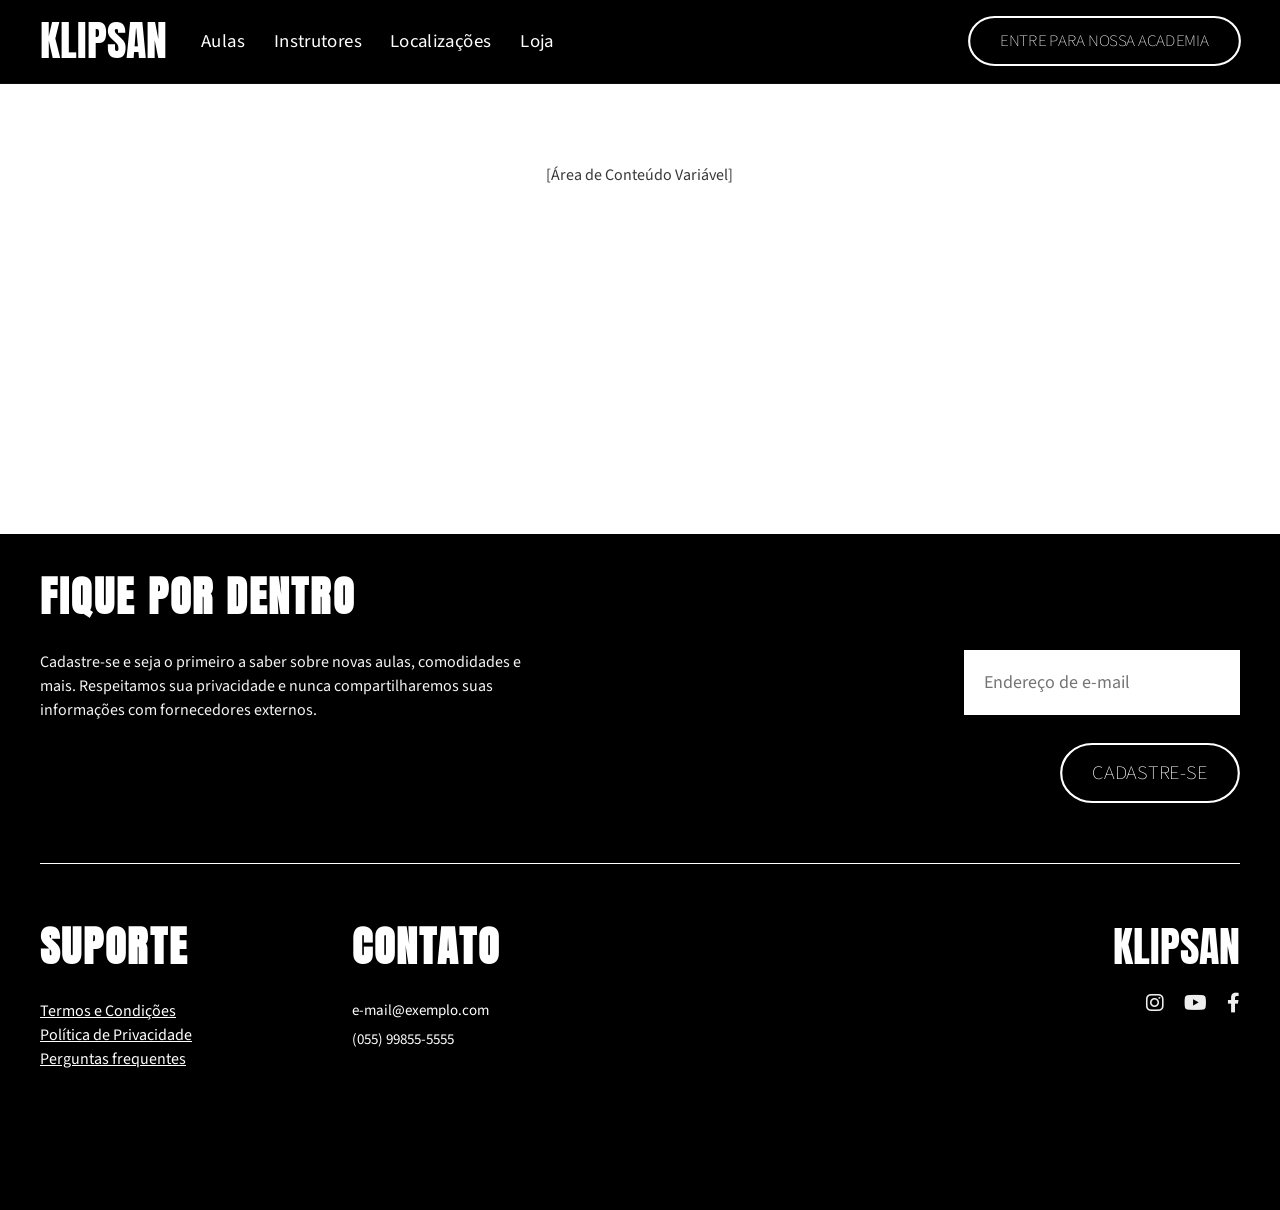
==== modelo.html @ 0a902683 "feat: implementei footer e header" ====
<!DOCTYPE html>
<html lang="pt-BR">
<head>
    <meta charset="UTF-8">
    <meta name="viewport" content="width=device-width, initial-scale=1.0">
    <title>Modelo Base | KLIPSAN</title>
    
    <link rel="stylesheet" href="base.css">
    
    <link rel="stylesheet" href="header-footer.css">
    <link rel="stylesheet" href="https://cdnjs.cloudflare.com/ajax/libs/font-awesome/6.0.0/css/all.min.css">
</head>
<body class="theme-dark">

    <header class="main-header">
        <div class="header-container">
            <div class="header-left">
                <a href="index.html" class="logo">KLIPSAN</a>
                <nav class="nav-menu">
                    <a href="aulas.html">Aulas</a>
                    <a href="instrutores.html">Instrutores</a>
                    <a href="localizacoes.html">Localizações</a>
                    <a href="loja.html">Loja</a>
                </nav>
            </div>
            
            <div class="header-right">
                <a href="entre.html" class="btn-pill">Entre para nossa academia</a>
            </div>
        </div>
    </header>

    <main>
        <section class="theme-light" style="padding: var(--section-padding); min-height: 50vh;">
            <div class="sqs-grid">
                <div style="grid-column: 2 / span 22; text-align: center;">
                    <p style="color: var(--color-dark-gray);">[Área de Conteúdo Variável]</p>
                </div>
            </div>
        </section>

        </main>

    <footer class="main-footer">
        <div class="footer-container">
            <h2>Fique por dentro</h2>
            <div class="newsletter-section">
                <div class="newsletter-text">
                    <p>Cadastre-se e seja o primeiro a saber sobre novas aulas, comodidades e mais. Respeitamos sua privacidade e nunca compartilharemos suas informações com fornecedores externos.</p>
                </div>
                <form class="newsletter-form">
                    <input type="email" placeholder="Endereço de e-mail" required>
                    <button type="submit" class="btn-pill">Cadastre-se</button>
                </form>
            </div>

            <hr class="footer-divider">

            <div class="footer-bottom-grid">
                <div class="footer-col">
                    <h3>Suporte</h3>
                    <nav class="footer-links">
                        <a href="#">Termos e Condições</a>
                        <a href="#">Política de Privacidade</a>
                        <a href="#">Perguntas frequentes</a>
                    </nav>
                </div>
                <div class="footer-col">
                    <h3>Contato</h3>
                    <p>e-mail@exemplo.com</p>
                    <p>(055) 99855-5555</p>
                </div>
                <div class="footer-col footer-right">
                    <h2 class="logo">KLIPSAN</h2>
                    <div class="social-icons">
                        <a href="#" aria-label="Instagram"><i class="fab fa-instagram"></i></a>
                        <a href="#" aria-label="YouTube"><i class="fab fa-youtube"></i></a>
                        <a href="#" aria-label="Facebook"><i class="fab fa-facebook-f"></i></a>
                    </div>
                </div>
            </div>
        </div>
    </footer>

</body>
</html>
---- base.css ----
/* Importação das fontes oficiais do template */
@import url('https://fonts.googleapis.com/css2?family=Anton&family=Source+Sans+Pro:wght@400;600;900&display=swap');

:root {
    /* Paleta de Cores Fiel (Predefinição da Imagem) */
    --color-white: #ffffff;    /* Cor 1 */
    --color-off-white: #f4f4f3; /* Cor 2 */
    --color-black: #000000;    /* Cor 3 */
    --color-dark-gray: #383838; /* Cor 4 */
    --color-accent-black: #000000; /* Cor 5 */

    /* Variáveis Semânticas para facilitar o grupo */
    --font-heading: 'Anton', sans-serif;
    --font-body: 'Source Sans Pro', sans-serif;
    --section-padding: 80px 4vw;
    --transition: 0.3s ease-in-out;
}

/* Reset Global */
* {
    margin: 0;
    padding: 0;
    box-sizing: border-box;
}

body {
    background-color: var(--color-black); /* O site é majoritariamente escuro */
    color: var(--color-white);
    font-family: var(--font-body);
    -webkit-font-smoothing: antialiased;
}

/* Tipografia */
h1, h2, h3, .logo {
    font-family: var(--font-heading);
    text-transform: uppercase;
    letter-spacing: 0.05em;
    line-height: 1.1;
}

p {
    font-family: var(--font-body);
    font-weight: 400;
}

/* --- SISTEMA DE TEMAS (Fundamental para o grupo) --- */

/* Tema Escuro (Padrão: Seção Somos uma Academia / Footer) */
.theme-dark {
    background-color: var(--color-black);
    color: var(--color-white);
}

/* Tema Claro (Seção: Agendar uma Visita) */
.theme-light {
    background-color: var(--color-white);
    color: var(--color-black);
}

.theme-light h1, .theme-light h2, .theme-light h3 {
    color: var(--color-black);
}

/* Tema Cinza Suave (Opcional, usando a Cor 2) */
.theme-soft {
    background-color: var(--color-off-white);
    color: var(--color-dark-gray);
}

/* --- COMPONENTES GLOBAIS --- */

/* Botão Principal (Pill Shape) */
.btn-pill {
    display: inline-block;
    padding: 12px 28px;
    border: 2px solid currentColor;
    border-radius: 50px;
    background: transparent;
    font-family: var(--font-body);
    font-weight: 600;
    text-transform: uppercase;
    font-size: 14px;
    cursor: pointer;
    transition: var(--transition);
    text-decoration: none;
}

.btn-pill:hover {
    background-color: var(--color-white);
    color: var(--color-black);
    border-color: var(--color-white);
}

/* Grid de 24 colunas (Para alinhar como o Fluid Engine) */
.sqs-grid {
    display: grid;
    grid-template-columns: repeat(24, 1fr);
    gap: 11px;
    width: 100%;
    max-width: 1600px;
    margin: 0 auto;
}
---- header-footer.css ----
/* ==========================================================================
   HEADER - Configurações de Estilo
   ========================================================================== */

.main-header {
    position: sticky;
    top: 0;
    z-index: 1000;
    width: 100%;
    padding: calc(10px + 0.5vw) 0;
    background-color: var(--color-black); /* Cor 3 */
    border-bottom: 1px solid rgba(255, 255, 255, 0.05);
}

.header-container {
    display: flex;
    justify-content: space-between;
    align-items: center;
    max-width: 1600px;
    margin: 0 auto;
    padding: 0 40px;
}

.header-left {
    display: flex;
    align-items: center;
    gap: 35px;
}

.logo {
    font-size: calc(19px + 1.8vw);
    color: var(--color-white);
    text-decoration: none;
    letter-spacing: 0px;
    font-weight: 500;
}

.nav-menu {
    display: flex;
    gap: 32px;
}

.nav-menu a {
    color: var(--color-white);
    font-size: 18px;
    font-weight: 400;
    transform: scaleX(1.05);
    transition: opacity var(--transition);
    text-decoration: none;
}

.nav-menu a:hover {
    opacity: 0.7;
}

.header-right {
    display: flex;
    align-items: center;
    margin-right: 8px;
}

/* Status do Carrinho */
.cart-status {
    display: flex;
    align-items: center;
    gap: 6px;
    color: var(--color-white);
    font-size: 14px;
    font-weight: 600;
}

.cart-icon {
    font-size: 18px;
}

/* ==========================================================================
   FOOTER - Configurações de Estilo
   ========================================================================== */

.main-footer {
    background-color: var(--color-black); /* Cor 5 */
    color: var(--color-white);
    padding: 40px 40px 40px 40px;
    margin-bottom: 100px;
}

.footer-container {
    max-width: 1600px;
    margin: 0 auto;
}

/* Seção Superior: Newsletter */
.newsletter-section {
    display: flex;
    justify-content: space-between;
    align-items: flex-start;
    gap: 60px;
    margin-bottom: 60px;
}

.footer-container h2 {
    font-size: calc(19px + 1.8vw);
    margin-bottom: 30px;
}

.newsletter-text p {
    max-width: 500px;
    font-size: 16px;
    line-height: 1.5;
    color: var(--color-off-white); /* Cor 2 */
}

/* Formulário de Email no Footer */
.newsletter-form {
    display: flex;
    gap: 12px;
}

.newsletter-form input {
    width: 276px;
    padding: 20px 20px;
    border: none;
    background-color: var(--color-white);
    font-family: var(--font-body);
    font-size: 18px;
}
.btn-pill {
    background-color: var(--color-black);
    border-color: var(--color-white);
    color: var(--color-white);
    display: inline-block;
    size: auto;
    font-size: 16px;
    font-weight: 200;
    transform: scaleX(1.07);
}
.newsletter-form .btn-pill{
    align-self: center;
    font-size: 19px;
    height: 60px;
    margin-right: 6px;
}
.newsletter-form {
    background-color: transparent;
    border-color: var(--color-white);
    color: var(--color-white);
}

.newsletter-form .btn-pill:hover {
    background-color: var(--color-white);
    color: var(--color-black);
}

/* Linha Divisória */
.footer-divider {
    border: 0;
    border-top: 1px solid var(--color-white); /* Cor 4 */
    margin-bottom: 60px;
}

/* Grid de Informações Inferior */
.footer-bottom-grid {
    display: grid;
    grid-template-columns: 0.7fr 0.7fr 1.6fr; 
    gap: 60px;
}

.footer-col h3 {
    font-family: var(--font-heading);
    font-size: calc(19px + 1.8vw);
    margin-bottom: 30px;
}

.footer-links {
    display: flex;
    flex-direction: column;
    gap: 2px;
}

.footer-links a {
    font-size: 16px;
    text-decoration: underline;
    transition: opacity var(--transition);
    color: var(--color-white);
}

.footer-links a:hover {
    opacity: 0.7;
}

.footer-col p {
    font-size: 15px;
    margin-bottom: 8px;
}

/* Lado direito do Footer (Logo e Social) */
.footer-right {
    text-align: right;
}

.footer-right .logo {
    display: block;
    margin-bottom: 20px;
}

.social-icons {
    display: flex;
    gap: 20px;
    justify-content: flex-end;
}

.social-icons a {
    font-size: 20px;
    filter: grayscale(1) invert(1); /* Deixa ícones brancos se forem imagens */
    transition: opacity var(--transition);
}

.social-icons a:hover {
    opacity: 0.7;
}

/* Responsividade Básica (Mobile) */
@media (max-width: 1350px) {
    .newsletter-form {
        flex-direction: column;
    }

    .newsletter-form .btn-pill{
        align-self: flex-end;
        margin-top: 16px;
    }
}
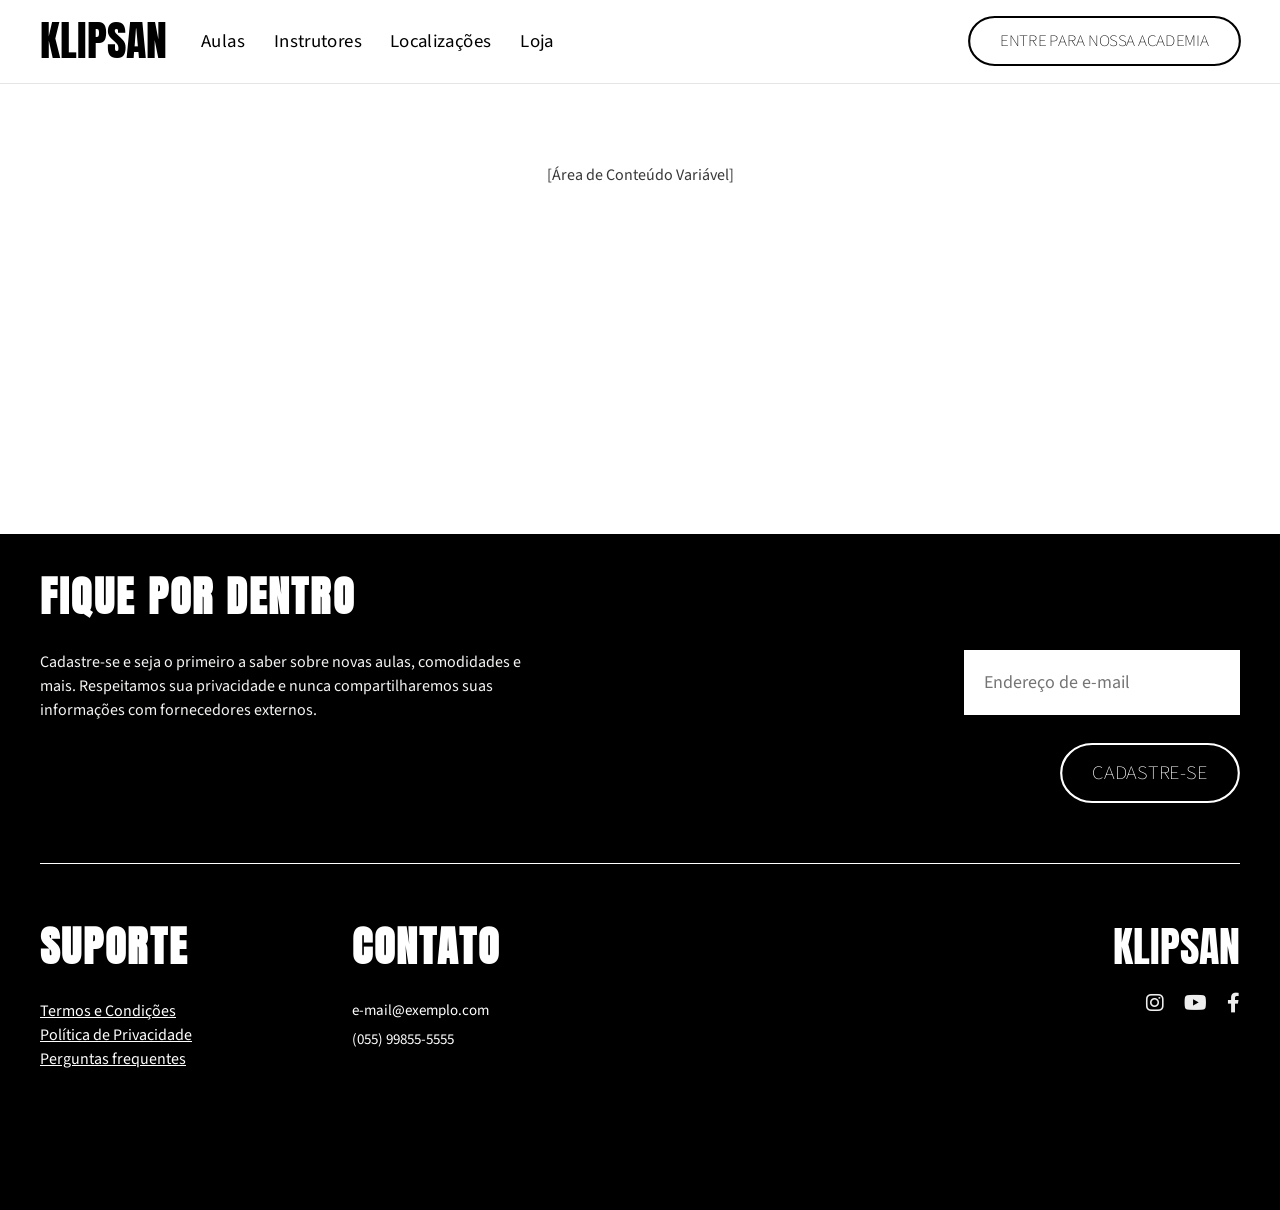
==== commit 880dd7d2: "feat: Adicionei o header com tema claro" ====
--- a/modelo.html
+++ b/modelo.html
@@ -3,16 +3,15 @@
 <head>
     <meta charset="UTF-8">
     <meta name="viewport" content="width=device-width, initial-scale=1.0">
-    <title>Modelo Base | KLIPSAN</title>
+    <title>Modelo</title>
     
     <link rel="stylesheet" href="base.css">
-    
     <link rel="stylesheet" href="header-footer.css">
     <link rel="stylesheet" href="https://cdnjs.cloudflare.com/ajax/libs/font-awesome/6.0.0/css/all.min.css">
 </head>
 <body class="theme-dark">
 
-    <header class="main-header">
+    <header class="main-header theme-light">
         <div class="header-container">
             <div class="header-left">
                 <a href="index.html" class="logo">KLIPSAN</a>
@@ -73,9 +72,9 @@
                 <div class="footer-col footer-right">
                     <h2 class="logo">KLIPSAN</h2>
                     <div class="social-icons">
-                        <a href="#" aria-label="Instagram"><i class="fab fa-instagram"></i></a>
-                        <a href="#" aria-label="YouTube"><i class="fab fa-youtube"></i></a>
-                        <a href="#" aria-label="Facebook"><i class="fab fa-facebook-f"></i></a>
+                        <a href="https://www.instagram.com" aria-label="Instagram"><i class="fab fa-instagram"></i></a>
+                        <a href="https://www.youtube.com" aria-label="YouTube"><i class="fab fa-youtube"></i></a>
+                        <a href="https://www.facebook.com" aria-label="Facebook"><i class="fab fa-facebook-f"></i></a>
                     </div>
                 </div>
             </div>
--- a/base.css
+++ b/base.css
@@ -24,8 +24,8 @@
 }
 
 body {
-    background-color: var(--color-black); /* O site é majoritariamente escuro */
-    color: var(--color-white);
+    background-color: var(--color-white);
+    color: var(--color-black);
     font-family: var(--font-body);
     -webkit-font-smoothing: antialiased;
 }
@@ -43,15 +43,12 @@
     font-weight: 400;
 }
 
-/* --- SISTEMA DE TEMAS (Fundamental para o grupo) --- */
 
-/* Tema Escuro (Padrão: Seção Somos uma Academia / Footer) */
 .theme-dark {
     background-color: var(--color-black);
     color: var(--color-white);
 }
 
-/* Tema Claro (Seção: Agendar uma Visita) */
 .theme-light {
     background-color: var(--color-white);
     color: var(--color-black);
@@ -61,13 +58,6 @@
     color: var(--color-black);
 }
 
-/* Tema Cinza Suave (Opcional, usando a Cor 2) */
-.theme-soft {
-    background-color: var(--color-off-white);
-    color: var(--color-dark-gray);
-}
-
-/* --- COMPONENTES GLOBAIS --- */
 
 /* Botão Principal (Pill Shape) */
 .btn-pill {
@@ -89,14 +79,4 @@
     background-color: var(--color-white);
     color: var(--color-black);
     border-color: var(--color-white);
-}
-
-/* Grid de 24 colunas (Para alinhar como o Fluid Engine) */
-.sqs-grid {
-    display: grid;
-    grid-template-columns: repeat(24, 1fr);
-    gap: 11px;
-    width: 100%;
-    max-width: 1600px;
-    margin: 0 auto;
 }
--- a/header-footer.css
+++ b/header-footer.css
@@ -1,14 +1,10 @@
-/* ==========================================================================
-   HEADER - Configurações de Estilo
-   ========================================================================== */
-
 .main-header {
     position: sticky;
     top: 0;
     z-index: 1000;
     width: 100%;
     padding: calc(10px + 0.5vw) 0;
-    background-color: var(--color-black); /* Cor 3 */
+    background-color: var(--color-black);
     border-bottom: 1px solid rgba(255, 255, 255, 0.05);
 }
 
@@ -59,26 +55,8 @@
     margin-right: 8px;
 }
 
-/* Status do Carrinho */
-.cart-status {
-    display: flex;
-    align-items: center;
-    gap: 6px;
-    color: var(--color-white);
-    font-size: 14px;
-    font-weight: 600;
-}
-
-.cart-icon {
-    font-size: 18px;
-}
-
-/* ==========================================================================
-   FOOTER - Configurações de Estilo
-   ========================================================================== */
-
 .main-footer {
-    background-color: var(--color-black); /* Cor 5 */
+    background-color: var(--color-black);
     color: var(--color-white);
     padding: 40px 40px 40px 40px;
     margin-bottom: 100px;
@@ -89,7 +67,6 @@
     margin: 0 auto;
 }
 
-/* Seção Superior: Newsletter */
 .newsletter-section {
     display: flex;
     justify-content: space-between;
@@ -107,10 +84,9 @@
     max-width: 500px;
     font-size: 16px;
     line-height: 1.5;
-    color: var(--color-off-white); /* Cor 2 */
-}
-
-/* Formulário de Email no Footer */
+    color: var(--color-off-white);
+}
+
 .newsletter-form {
     display: flex;
     gap: 12px;
@@ -154,7 +130,7 @@
 /* Linha Divisória */
 .footer-divider {
     border: 0;
-    border-top: 1px solid var(--color-white); /* Cor 4 */
+    border-top: 1px solid var(--color-white);
     margin-bottom: 60px;
 }
 
@@ -211,7 +187,7 @@
 
 .social-icons a {
     font-size: 20px;
-    filter: grayscale(1) invert(1); /* Deixa ícones brancos se forem imagens */
+    filter: grayscale(1) invert(1); 
     transition: opacity var(--transition);
 }
 
@@ -219,7 +195,7 @@
     opacity: 0.7;
 }
 
-/* Responsividade Básica (Mobile) */
+/* Responsividade Básica */
 @media (max-width: 1350px) {
     .newsletter-form {
         flex-direction: column;
@@ -229,4 +205,28 @@
         align-self: flex-end;
         margin-top: 16px;
     }
+}
+
+/* Modificador para Header Branco */
+.main-header.theme-light {
+    background-color: var(--color-white);
+    border-bottom: 1px solid rgba(0, 0, 0, 0.1);
+}
+
+/* Ajusta o texto, logo e links para preto quando o fundo for branco */
+.main-header.theme-light .logo,
+.main-header.theme-light .nav-menu a {
+    color: var(--color-black);
+}
+
+/* Ajusta o botão pill para o tema claro */
+.main-header.theme-light .btn-pill {
+    color: var(--color-black);
+    background-color: var(--color-white);
+    border-color: var(--color-black);
+}
+
+.main-header.theme-light .btn-pill:hover {
+    background-color: var(--color-black);
+    color: var(--color-white);
 }
